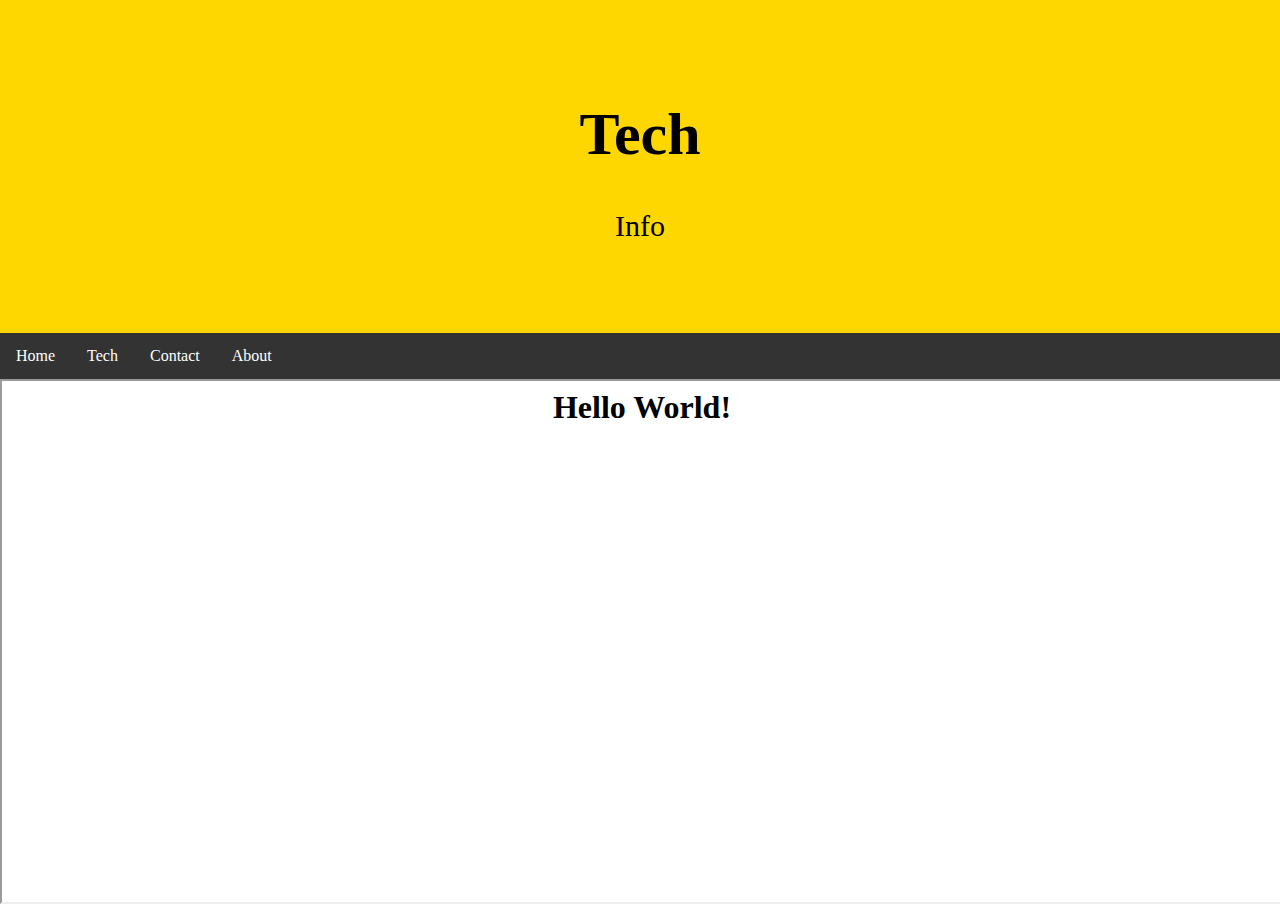
==== index.html @ efe41c95 "init" ====
<!DOCTYPE html>
<html lang="en">
<head>
    <meta charset="UTF-8">
    <meta name="viewport" content="width=device-width, initial-scale=1.0">
    <meta http-equiv="X-UA-Compatible" content="ie=edge">
    <title>Website</title>
    <link rel="stylesheet" href="style.css">
    <script src="functionality.js"></script>
</head>
<body>
    <div class="header">
        <h1>Tech</h1>
        <p>Info</p>
    </div>
    <ul class="options">
        <li><a href="#" onclick="document.getElementById('myframe').src='pages/home.html'">Home</a></li>
        <li class="dropdown">
            <a href="#" class="dropbtn">Tech</a>
            <div class="dropdown-content">
                <a href="#" onclick="document.getElementById('myframe').src='pages/ios.html'">Iphone</a>
                <a href="#" onclick="document.getElementById('myframe').src='pages/ps4.html'">PS4</a>
                <a href="#" onclick="document.getElementById('myframe').src='pages/xbox.html'">Xbox</a>
            </div>
        </li>
        <li><a href="#">Contact</a></li>
        <li><a href="#">About</a></li>
    </ul>
    <div class="allData">
        <iframe id="myframe" src="pages/home.html" style="width:100%; height:100%"></iframe>
    </div>
</body>
</html>
---- style.css ----
body {
  margin: 0;
}
.header {
    padding: 60px;
    text-align: center;
    background: gold;
    font-size: 30px;
}
.options {
    list-style-type: none;
    margin: 0;
    padding: 0;
    overflow: hidden;
    background-color: #333;
}
li {
    float: left;
}
li a {
    display: block;
    color: white;
    text-align: center;
    padding: 14px 16px;
    text-decoration: none;
}
li a:hover {
    background-color: gray;
}
li a, .dropbtn {
    display: inline-block;
    color: white;
    text-align: center;
    padding: 14px 16px;
    text-decoration: none;
  }
  
  li a:hover, .dropdown:hover .dropbtn {
    background-color: green;
  }
  
  li.dropdown {
    display: inline-block;
  }
  
  .dropdown-content {
    display: none;
    position: absolute;
    background-color: #f9f9f9;
    min-width: 160px;
    box-shadow: 0px 8px 16px 0px rgba(0,0,0,0.2);
    z-index: 1;
  }
  
  .dropdown-content a {
    color: black;
    padding: 12px 16px;
    text-decoration: none;
    display: block;
    text-align: left;
  }
  
  .dropdown-content a:hover {background-color: #f1f1f1;}
  
  .dropdown:hover .dropdown-content {
    display: block;
  }

  .allData {
    position: absolute;
    width: 100%;
    top: 379px;
    bottom: 0;
  }
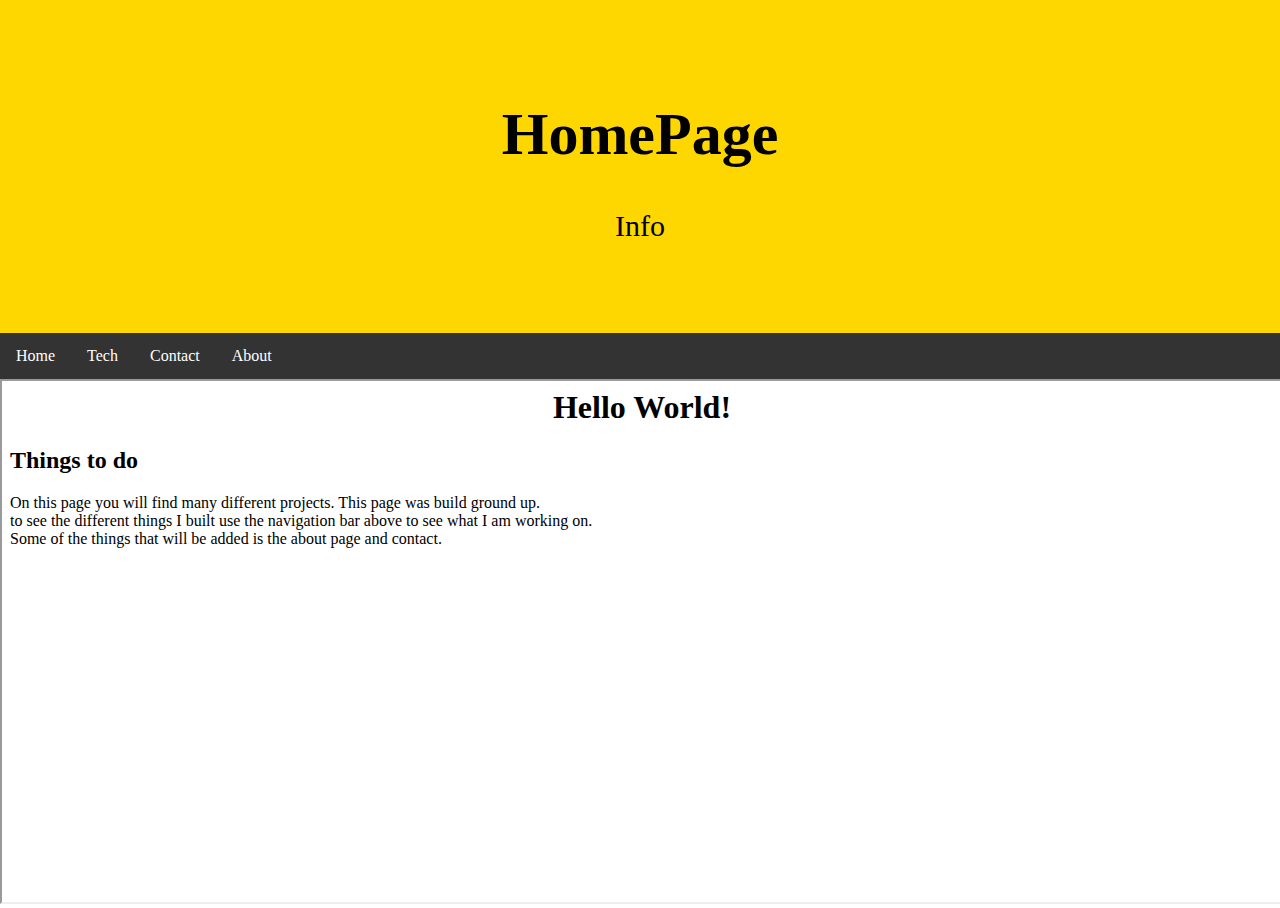
==== commit fc8a67f9: "init" ====
--- a/index.html
+++ b/index.html
@@ -10,7 +10,7 @@
 </head>
 <body>
     <div class="header">
-        <h1>Tech</h1>
+        <h1>HomePage</h1>
         <p>Info</p>
     </div>
     <ul class="options">
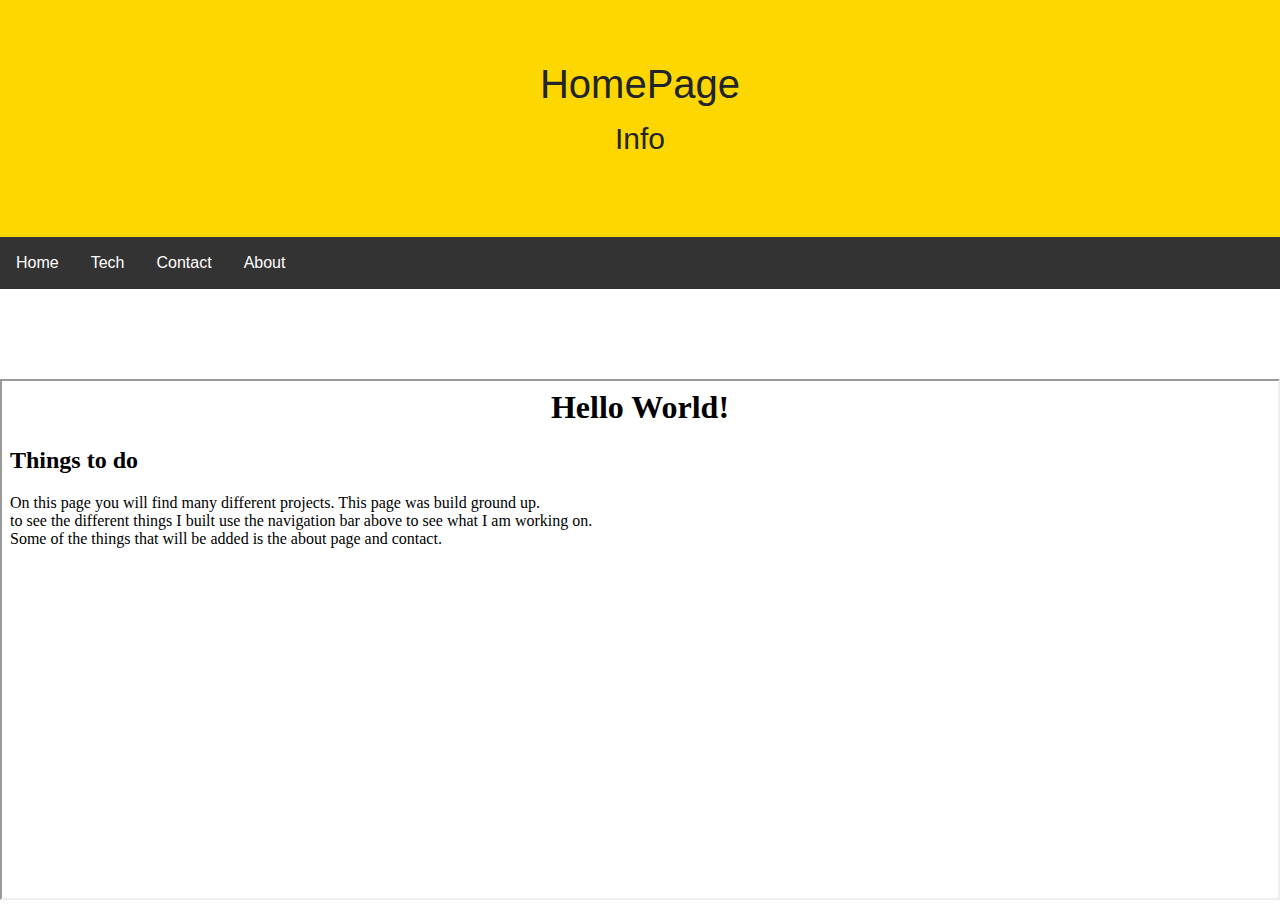
==== commit a5e3dfa5: "init" ====
--- a/index.html
+++ b/index.html
@@ -7,6 +7,8 @@
     <title>Website</title>
     <link rel="stylesheet" href="style.css">
     <script src="functionality.js"></script>
+    <link rel="stylesheet" href="https://stackpath.bootstrapcdn.com/bootstrap/4.3.1/css/bootstrap.min.css" integrity="sha384-ggOyR0iXCbMQv3Xipma34MD+dH/1fQ784/j6cY/iJTQUOhcWr7x9JvoRxT2MZw1T" crossorigin="anonymous">
+    <script src="https://stackpath.bootstrapcdn.com/bootstrap/4.3.1/js/bootstrap.min.js" integrity="sha384-JjSmVgyd0p3pXB1rRibZUAYoIIy6OrQ6VrjIEaFf/nJGzIxFDsf4x0xIM+B07jRM" crossorigin="anonymous"></script>
 </head>
 <body>
     <div class="header">
@@ -23,8 +25,8 @@
                 <a href="#" onclick="document.getElementById('myframe').src='pages/xbox.html'">Xbox</a>
             </div>
         </li>
-        <li><a href="#">Contact</a></li>
-        <li><a href="#">About</a></li>
+        <li><a href="#" onclick="document.getElementById('myframe').src='pages/contact.html'">Contact</a></li>
+        <li><a href="#" onclick="document.getElementById('myframe').src='pages/about.html'">About</a></li>
     </ul>
     <div class="allData">
         <iframe id="myframe" src="pages/home.html" style="width:100%; height:100%"></iframe>
